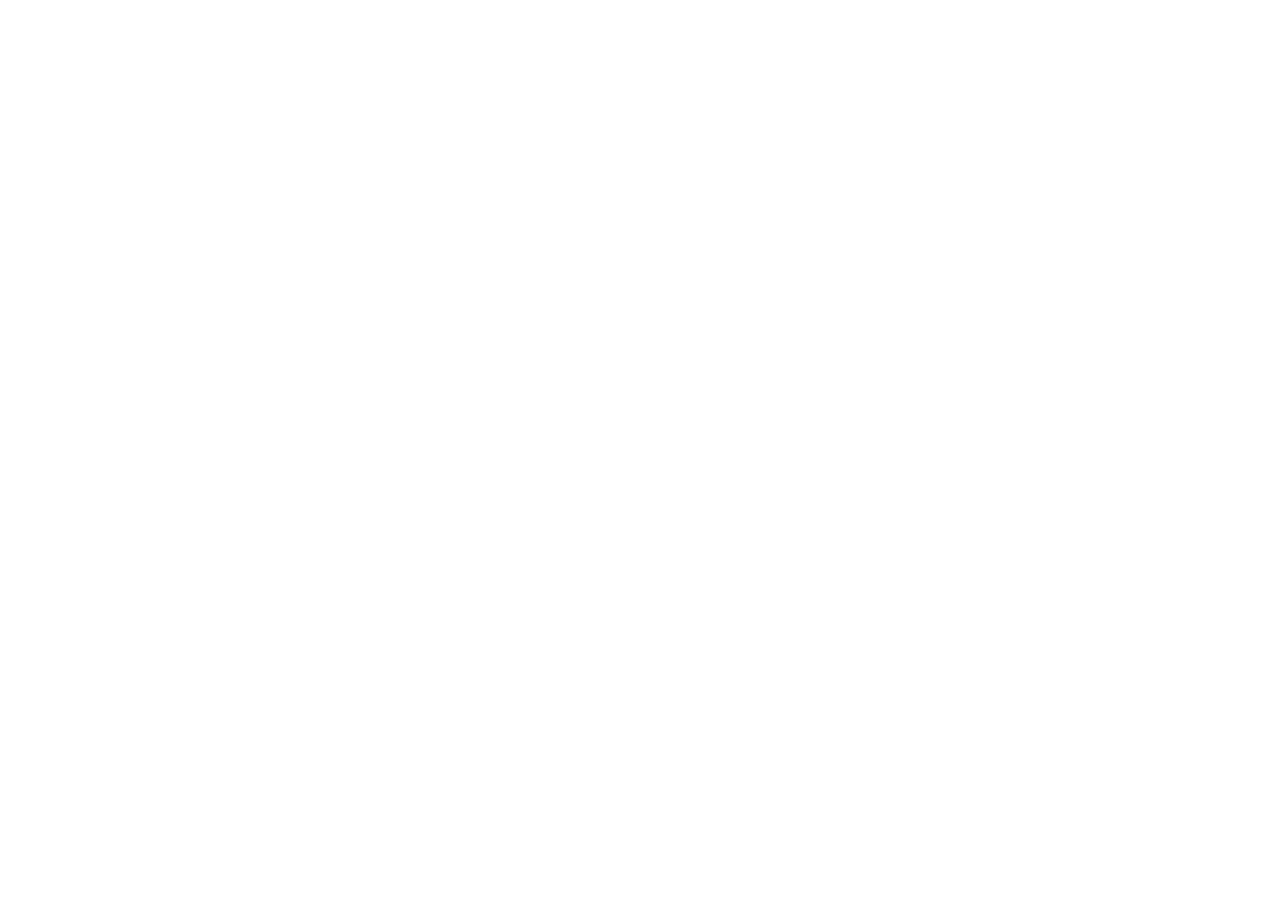
==== html/full.html @ 773dd034 "New" ====
<!DOCTYPE html>
<html lang="en">
<head>
    <meta charset="UTF-8">
    <meta name="viewport" content="width=device-width, initial-scale=1.0">
    <title>Full Scorecard</title>
</head>
<body>
    
</body>
</html>
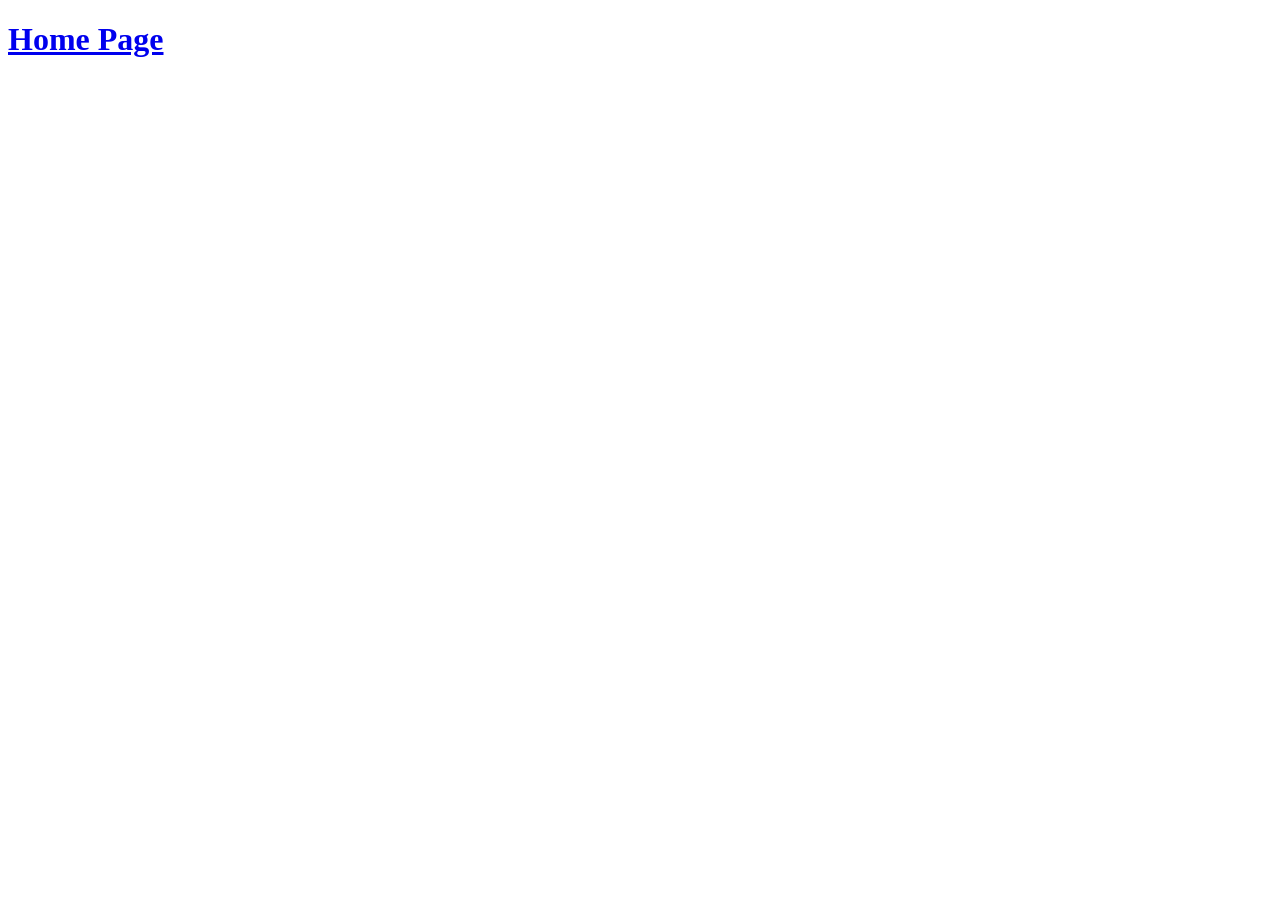
==== commit aa8a68c9: "04/14/26" ====
--- a/html/full.html
+++ b/html/full.html
@@ -4,8 +4,10 @@
     <meta charset="UTF-8">
     <meta name="viewport" content="width=device-width, initial-scale=1.0">
     <title>Full Scorecard</title>
+    <link rel="stylesheet" href="/css/full.css">
+    <script defer src="/js/full.js"></script>
 </head>
 <body>
-    
+        <h1><a href="/index.html">Home Page</a></h1>
 </body>
 </html>
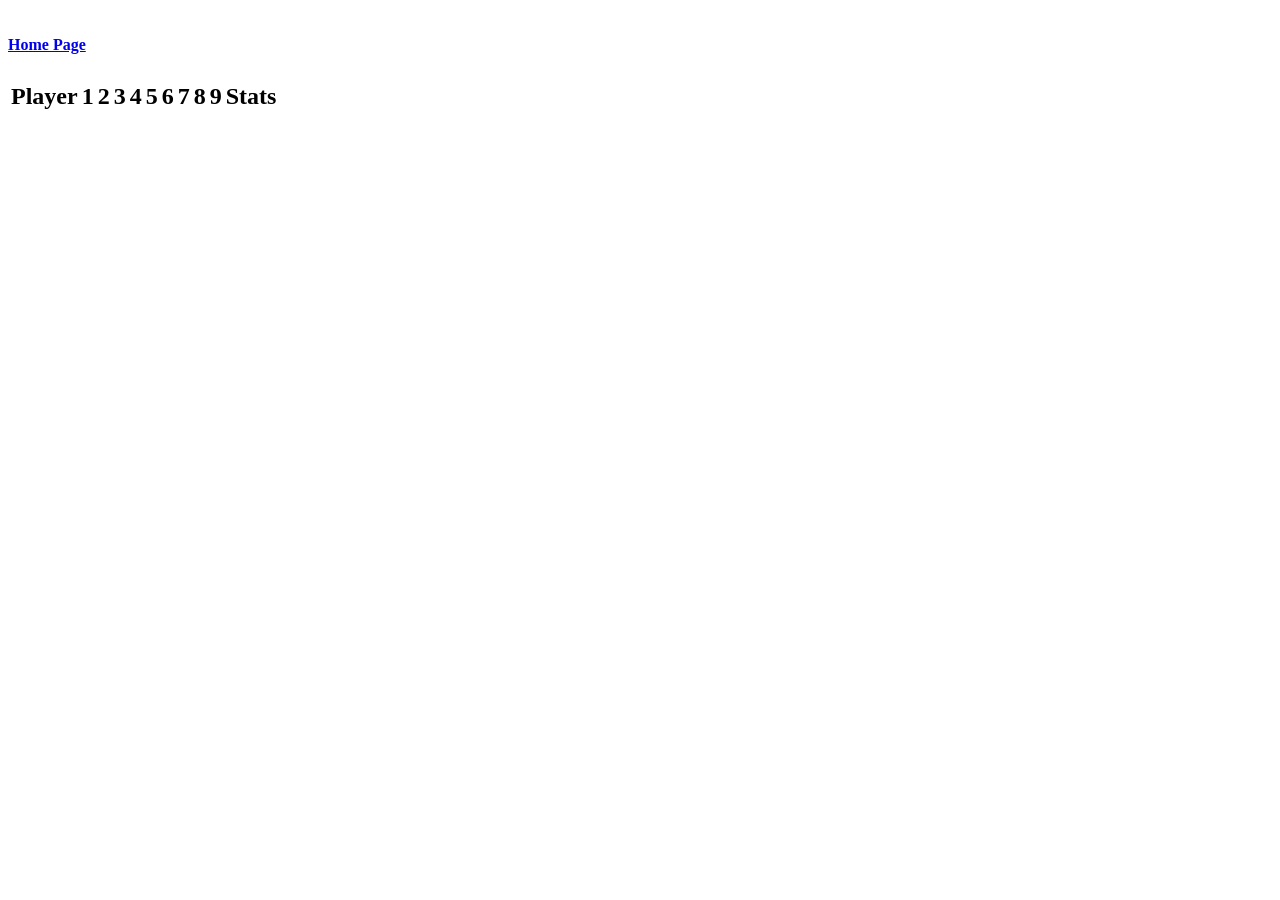
==== commit 1f7a28cb: "04/25/26" ====
--- a/html/full.html
+++ b/html/full.html
@@ -8,6 +8,23 @@
     <script defer src="/js/full.js"></script>
 </head>
 <body>
-        <h1><a href="/index.html">Home Page</a></h1>
+        <h1><a href="/index.html" class="name">Home Page</a></h1>
+    <section>
+        <table>
+            <tr>
+                <th>Player</th>
+                <th>1</th>
+                <th>2</th>
+                <th>3</th>
+                <th>4</th>
+                <th>5</th>
+                <th>6</th>
+                <th>7</th>
+                <th>8</th>
+                <th>9</th>
+                <th>Stats</th>
+            </tr>
+        </table>
+    </section>
 </body>
 </html>
--- a/css/full.css
+++ b/css/full.css
@@ -0,0 +1,7 @@
+.name {
+    font-size: medium;
+}
+
+section {
+    font-size: x-large;
+}
